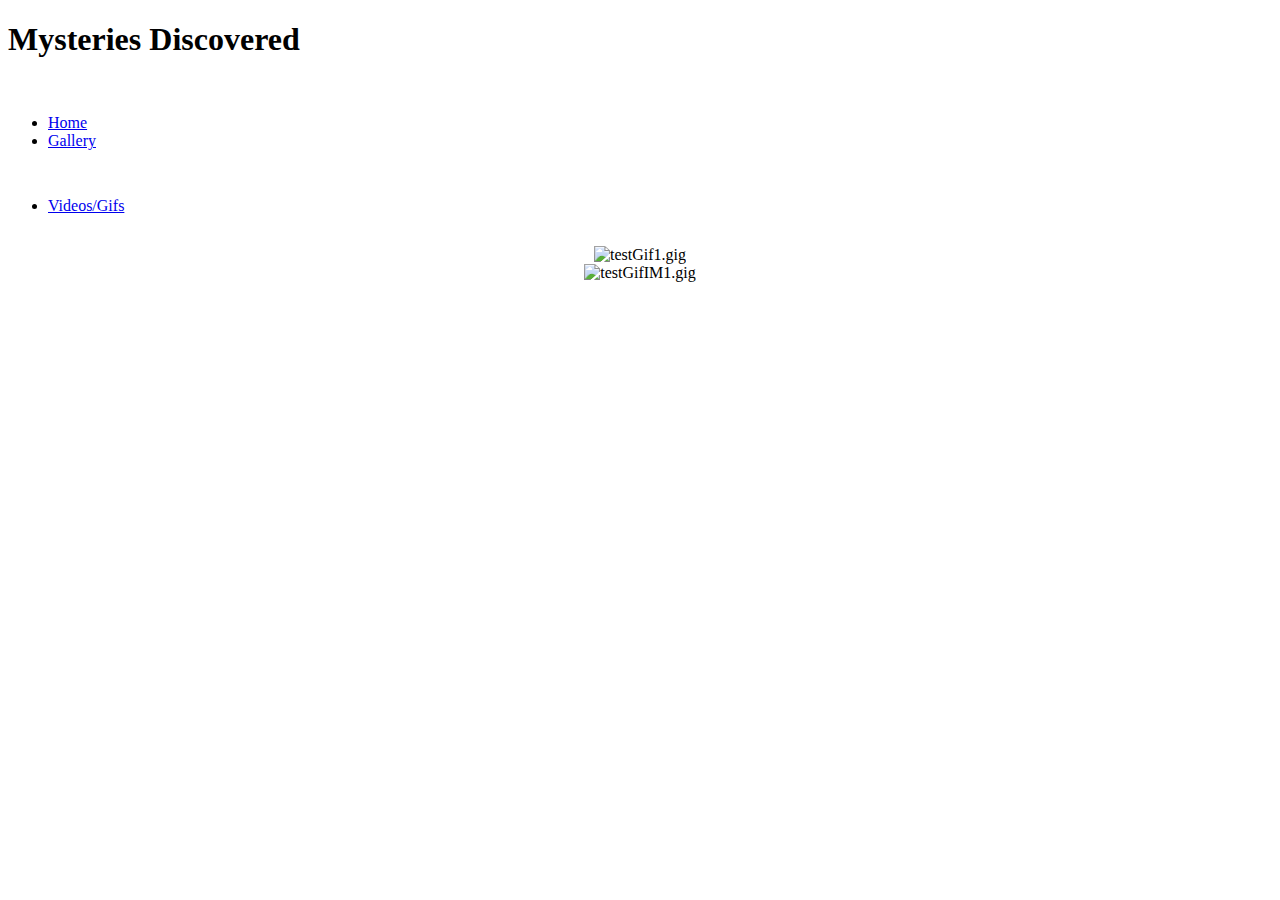
==== Gifs/Gifs.html @ 8c526917 "test" ====
<!DOCTYPE html>
<html>

<head> 

	<meta charset="utf-8">
	<title>The Beauty of Math</title>
	<link rel="stylesheet" href="style.css">

	
	<style>
img { 
    width: 33%; 
}
</style>


</head>


<body>
	<h1>Mysteries Discovered</h1>
	<span style="display:block; height: 18px;"></span>
	
	<nav class="menu">
		<ul>
		
			<li><a href="../Home.html">Home</a></li>
			<li><a href="../Gallery.html">Gallery</a></li>
	
		</ul>
		
	</nav>
	
	<span style="display:block; height: 15px;"></span>
	<nav class="menu">
		<ul>
		
			<li><a  href="Gifs.html">Videos/Gifs</a></li>
			
		</ul>
	</nav>

	
	<span style="display:block; height: 15px;"></span>
	<div id="banner" align="center">
		<div class="inline"><IMG SRC="testGif1.gif" ALT="testGif1.gig" ></div>
		<div class="inline"><IMG SRC="testGifIM1.gif" ALT="testGifIM1.gig" ></div>

	</div>

</body>
</html>
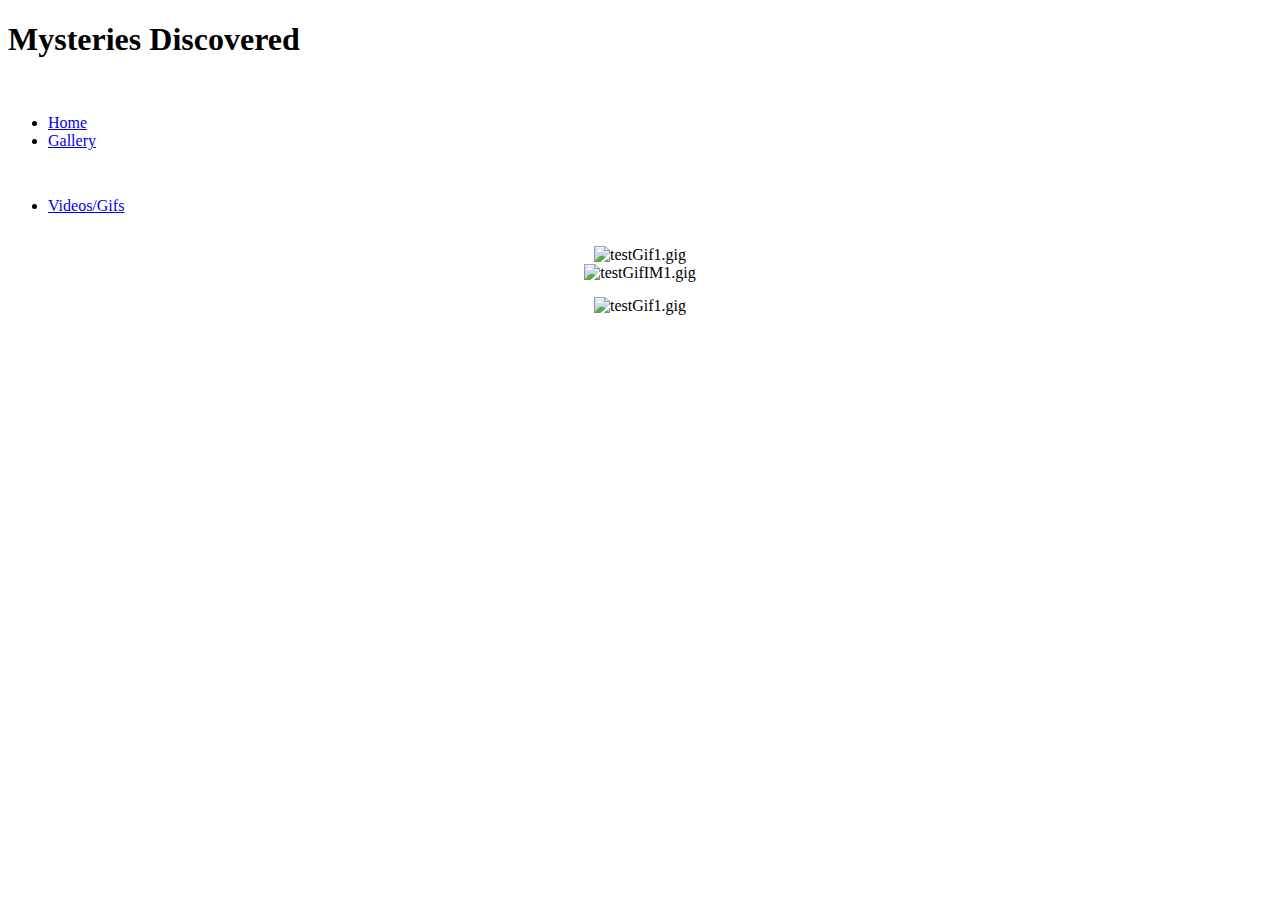
==== commit 1036ff14: "Update Gifs.html" ====
--- a/Gifs/Gifs.html
+++ b/Gifs/Gifs.html
@@ -48,6 +48,17 @@
 		<div class="inline"><IMG SRC="testGifIM1.gif" ALT="testGifIM1.gig" ></div>
 
 	</div>
+			
+			
+	<span style="display:block; height: 15px;"></span>
+	<div id="banner" align="center">
+		<div class="inline"><IMG SRC="GeneratorSet.gif" ALT="testGif1.gig" ></div>
+
+	</div>
+			
+			
+			
+	
 
 </body>
-</html>+</html>
